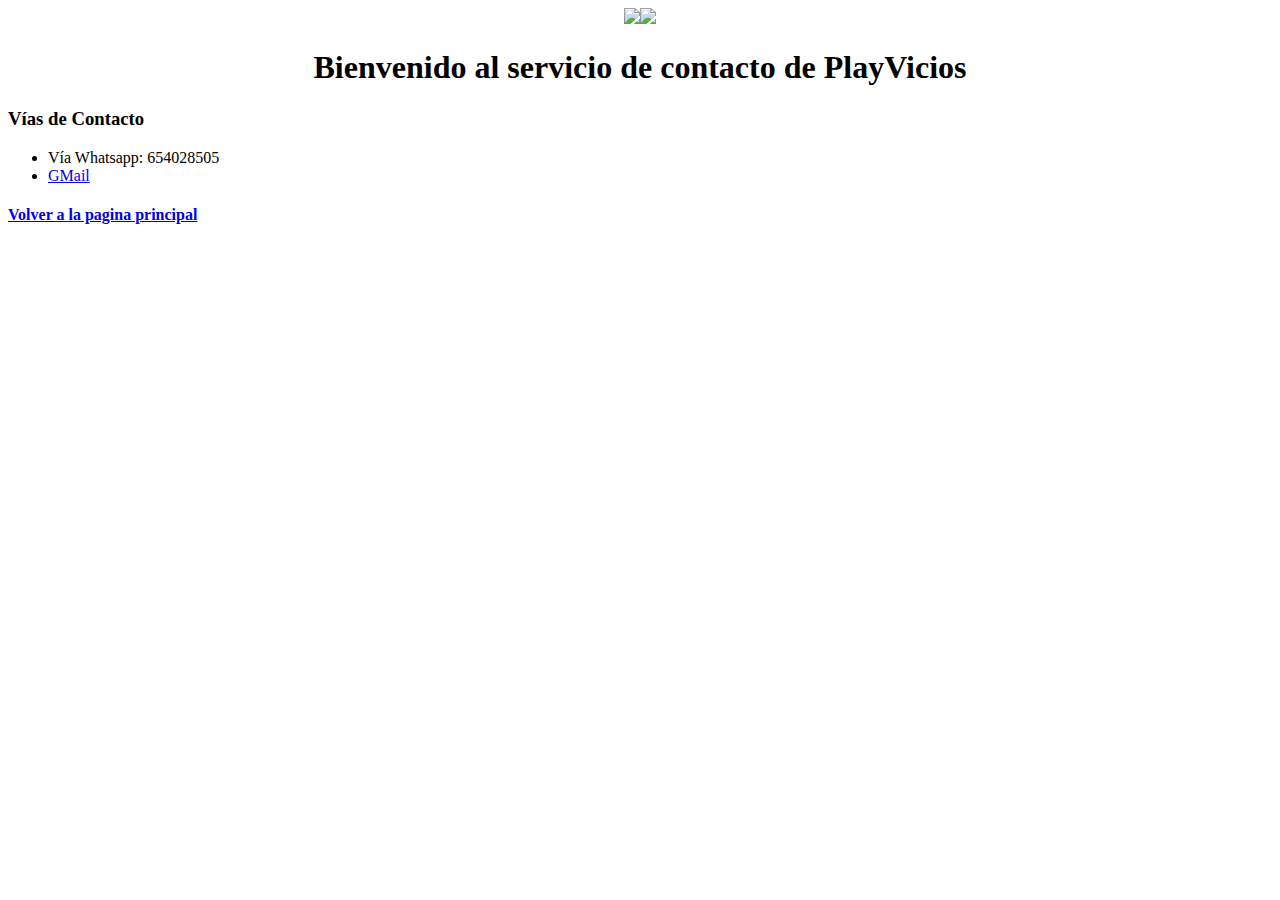
==== contactanos.html @ 9efb04a0 "Add files via upload" ====
<!DOCTYPE html>
<html lang="es">
<head>
    <meta charset="UTF-8">
    <meta name="viewport" content="width=device-width, initial-scale=1.0">
    <title>Contactanos</title>
</head>
<body>
    <center><img src="C:\Users\34654\Desktop\Visual Studio AW\Pruebas Web\PlayVicios\contactanos.png" width="150px"><img src="C:\Users\34654\Desktop\Visual Studio AW\Pruebas Web\PlayVicios\contactanos1.png" width="200pxpx"></center>
    <center><h1>Bienvenido al servicio de contacto de PlayVicios</h1></center>
    <h3>Vías de Contacto</h3>
    <ul>
    <li> Vía Whatsapp: 654028505</li>
    <li><a href="mailto:alejandrogg.alumno@iesiniesta.es?subject=Contactanos">GMail</a></li>
    </ul>

    <a href="Principal.html"><h4>Volver a la pagina principal</h4></a>
    

</body>
</html>
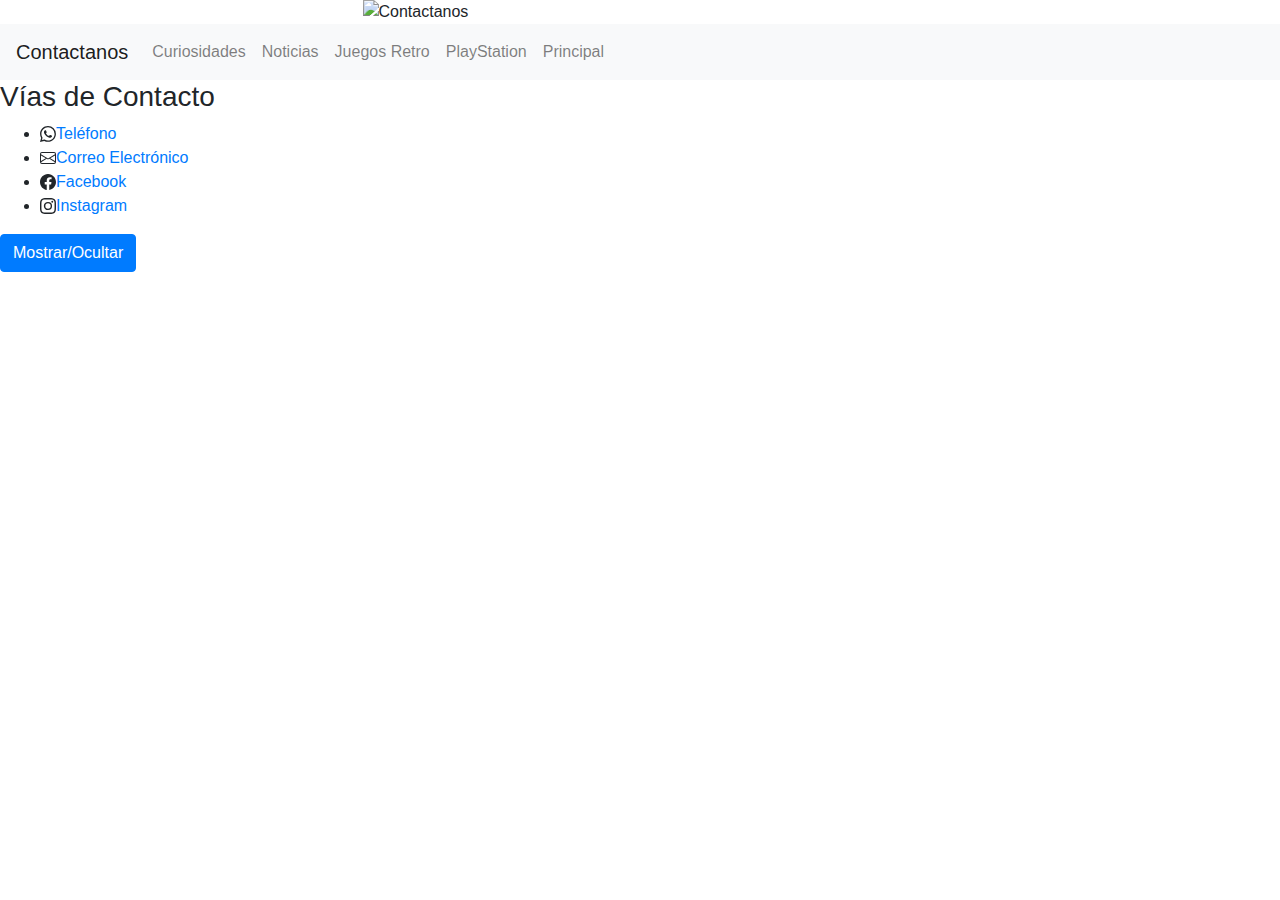
==== commit f58c6bf3: "as" ====
--- a/contactanos.html
+++ b/contactanos.html
@@ -4,17 +4,77 @@
     <meta charset="UTF-8">
     <meta name="viewport" content="width=device-width, initial-scale=1.0">
     <title>Contactanos</title>
+    <link rel="stylesheet" href="css/bootstrap.min.css">
+    <script src="js/bootstrap.min.js"></script>
+    <script src="js/bootstrap.bundle.min.js"></script>
+    <script src="https://code.jquery.com/jquery-3.4.1.slim.min.js"
+        integrity="sha384-J6qa4849blE2+poT4WnyKhv5vZF5SrPo0iEjwBvKU7imGFAV0wwj1yYfoRSJoZ+n"
+        crossorigin="anonymous"></script>
+    <script src="https://cdn.jsdelivr.net/npm/popper.js@1.16.0/dist/umd/popper.min.js"
+        integrity="sha384-Q6E9RHvbIyZFJoft+2mJbHaEWldlvI9IOYy5n3zV9zzTtmI3UksdQRVvoxMfooAo"
+        crossorigin="anonymous"></script>
+    <script src="https://stackpath.bootstrapcdn.com/bootstrap/4.4.1/js/bootstrap.min.js"
+        integrity="sha384-wfSDF2E50Y2D1uUdj0O3uMBJnjuUD4Ih7YwaYd1iqfktj0Uod8GCExl3Og8ifwB6"
+        crossorigin="anonymous"></script>
 </head>
 <body>
-    <center><img src="C:\Users\34654\Desktop\Visual Studio AW\Pruebas Web\PlayVicios\contactanos.png" width="150px"><img src="C:\Users\34654\Desktop\Visual Studio AW\Pruebas Web\PlayVicios\contactanos1.png" width="200pxpx"></center>
-    <center><h1>Bienvenido al servicio de contacto de PlayVicios</h1></center>
+    <div class="container">
+        <img src="imagenes/Contactanos.png" alt="Contactanos" style="width:50%" class="mx-auto d-block"> 
+      </div>
+     <nav class="navbar navbar-expand-lg navbar-light bg-light">
+        <a class="navbar-brand" href="#">Contactanos</a>
+        <button class="navbar-toggler" type="button" data-toggle="collapse" data-target="#navbarNavDropdown"
+            aria-controls="navbarNavDropdown" aria-expanded="false" aria-label="Toggle navigation">
+            <span class="navbar-toggler-icon"></span>
+        </button>
+        <div class="collapse navbar-collapse" id="navbarNavDropdown">
+            <ul class="navbar-nav">
+                <li class="nav-item">
+                    <a class="nav-link" href="noticias.html" target="_blank">Curiosidades <span class="sr-only">(current)</span></a>
+                </li>
+                <li class="nav-item">
+                    <a class="nav-link" href="curiosidades.html" target="_blank">Noticias</a>
+                </li>
+                <li class="nav-item">
+                    <a class="nav-link" href="juegosretro.html" target="_blank">Juegos Retro</a>
+                    <li class="nav-item">
+                        <a class="nav-link" href="playstation.html" target="_blank">PlayStation</a>
+                    <li class="nav-item">
+                        <a class="nav-link" href="index.html" target="_blank">Principal</a>
+                </li>
+            </ul>
+        </div>
+    </nav>
     <h3>Vías de Contacto</h3>
     <ul>
-    <li> Vía Whatsapp: 654028505</li>
-    <li><a href="mailto:alejandrogg.alumno@iesiniesta.es?subject=Contactanos">GMail</a></li>
+    <li><svg xmlns="http://www.w3.org/2000/svg" width="16" height="16" fill="currentColor" class="bi bi-whatsapp" viewBox="0 0 16 16">
+        <path d="M13.601 2.326A7.854 7.854 0 0 0 7.994 0C3.627 0 .068 3.558.064 7.926c0 1.399.366 2.76 1.057 3.965L0 16l4.204-1.102a7.933 7.933 0 0 0 3.79.965h.004c4.368 0 7.926-3.558 7.93-7.93A7.898 7.898 0 0 0 13.6 2.326zM7.994 14.521a6.573 6.573 0 0 1-3.356-.92l-.24-.144-2.494.654.666-2.433-.156-.251a6.56 6.56 0 0 1-1.007-3.505c0-3.626 2.957-6.584 6.591-6.584a6.56 6.56 0 0 1 4.66 1.931 6.557 6.557 0 0 1 1.928 4.66c-.004 3.639-2.961 6.592-6.592 6.592zm3.615-4.934c-.197-.099-1.17-.578-1.353-.646-.182-.065-.315-.099-.445.099-.133.197-.513.646-.627.775-.114.133-.232.148-.43.05-.197-.1-.836-.308-1.592-.985-.59-.525-.985-1.175-1.103-1.372-.114-.198-.011-.304.088-.403.087-.088.197-.232.296-.346.1-.114.133-.198.198-.33.065-.134.034-.248-.015-.347-.05-.099-.445-1.076-.612-1.47-.16-.389-.323-.335-.445-.34-.114-.007-.247-.007-.38-.007a.729.729 0 0 0-.529.247c-.182.198-.691.677-.691 1.654 0 .977.71 1.916.81 2.049.098.133 1.394 2.132 3.383 2.992.47.205.84.326 1.129.418.475.152.904.129 1.246.08.38-.058 1.171-.48 1.338-.943.164-.464.164-.86.114-.943-.049-.084-.182-.133-.38-.232z"/>
+      </svg><a href="tel:+34654028505">Teléfono</a></li>
+    <li><svg xmlns="http://www.w3.org/2000/svg" width="16" height="16" fill="currentColor" class="bi bi-envelope" viewBox="0 0 16 16">
+        <path d="M0 4a2 2 0 0 1 2-2h12a2 2 0 0 1 2 2v8a2 2 0 0 1-2 2H2a2 2 0 0 1-2-2V4zm2-1a1 1 0 0 0-1 1v.217l7 4.2 7-4.2V4a1 1 0 0 0-1-1H2zm13 2.383l-4.758 2.855L15 11.114v-5.73zm-.034 6.878L9.271 8.82 8 9.583 6.728 8.82l-5.694 3.44A1 1 0 0 0 2 13h12a1 1 0 0 0 .966-.739zM1 11.114l4.758-2.876L1 5.383v5.73z"/>
+      </svg><a href="mailto:alejandrogg.alumno@iesiniesta.es?subject=Contactanos">Correo Electrónico</a></li>
+      <li><svg xmlns="http://www.w3.org/2000/svg" width="16" height="16" fill="currentColor" class="bi bi-facebook" viewBox="0 0 16 16">
+        <path d="M16 8.049c0-4.446-3.582-8.05-8-8.05C3.58 0-.002 3.603-.002 8.05c0 4.017 2.926 7.347 6.75 7.951v-5.625h-2.03V8.05H6.75V6.275c0-2.017 1.195-3.131 3.022-3.131.876 0 1.791.157 1.791.157v1.98h-1.009c-.993 0-1.303.621-1.303 1.258v1.51h2.218l-.354 2.326H9.25V16c3.824-.604 6.75-3.934 6.75-7.951z"/>
+      </svg><a href="https://www.facebook.com/profile.php?id=100010673283715">Facebook</a></li>
+      <li><svg xmlns="http://www.w3.org/2000/svg" width="16" height="16" fill="currentColor" class="bi bi-instagram" viewBox="0 0 16 16">
+        <path d="M8 0C5.829 0 5.556.01 4.703.048 3.85.088 3.269.222 2.76.42a3.917 3.917 0 0 0-1.417.923A3.927 3.927 0 0 0 .42 2.76C.222 3.268.087 3.85.048 4.7.01 5.555 0 5.827 0 8.001c0 2.172.01 2.444.048 3.297.04.852.174 1.433.372 1.942.205.526.478.972.923 1.417.444.445.89.719 1.416.923.51.198 1.09.333 1.942.372C5.555 15.99 5.827 16 8 16s2.444-.01 3.298-.048c.851-.04 1.434-.174 1.943-.372a3.916 3.916 0 0 0 1.416-.923c.445-.445.718-.891.923-1.417.197-.509.332-1.09.372-1.942C15.99 10.445 16 10.173 16 8s-.01-2.445-.048-3.299c-.04-.851-.175-1.433-.372-1.941a3.926 3.926 0 0 0-.923-1.417A3.911 3.911 0 0 0 13.24.42c-.51-.198-1.092-.333-1.943-.372C10.443.01 10.172 0 7.998 0h.003zm-.717 1.442h.718c2.136 0 2.389.007 3.232.046.78.035 1.204.166 1.486.275.373.145.64.319.92.599.28.28.453.546.598.92.11.281.24.705.275 1.485.039.843.047 1.096.047 3.231s-.008 2.389-.047 3.232c-.035.78-.166 1.203-.275 1.485a2.47 2.47 0 0 1-.599.919c-.28.28-.546.453-.92.598-.28.11-.704.24-1.485.276-.843.038-1.096.047-3.232.047s-2.39-.009-3.233-.047c-.78-.036-1.203-.166-1.485-.276a2.478 2.478 0 0 1-.92-.598 2.48 2.48 0 0 1-.6-.92c-.109-.281-.24-.705-.275-1.485-.038-.843-.046-1.096-.046-3.233 0-2.136.008-2.388.046-3.231.036-.78.166-1.204.276-1.486.145-.373.319-.64.599-.92.28-.28.546-.453.92-.598.282-.11.705-.24 1.485-.276.738-.034 1.024-.044 2.515-.045v.002zm4.988 1.328a.96.96 0 1 0 0 1.92.96.96 0 0 0 0-1.92zm-4.27 1.122a4.109 4.109 0 1 0 0 8.217 4.109 4.109 0 0 0 0-8.217zm0 1.441a2.667 2.667 0 1 1 0 5.334 2.667 2.667 0 0 1 0-5.334z"/>
+      </svg><a href="https://www.instagram.com/aaleexx24">Instagram</a></li>
     </ul>
+    <script>
+        function mostrarOcultar(){
+            //hacer si esta visible//
+            if(document.getElementById('hechopor').style.display == "block"){
+             document.getElementById('hechopor').style.display= "none";
+        }
+            //hacer si esta oculto//
+            else{ 
+            document.getElementById('hechopor').style.display = "block";
 
-    <a href="Principal.html"><h4>Volver a la pagina principal</h4></a>
+        }
+    }
+    </script>
+    <h3 id="hechopor" style="display:none">Realizado por: Alejandro García García - 1ºSMR</h3>
+    <button type="button" class="btn btn-primary" onclick="mostrarOcultar();">Mostrar/Ocultar</button>
     
 
 </body>
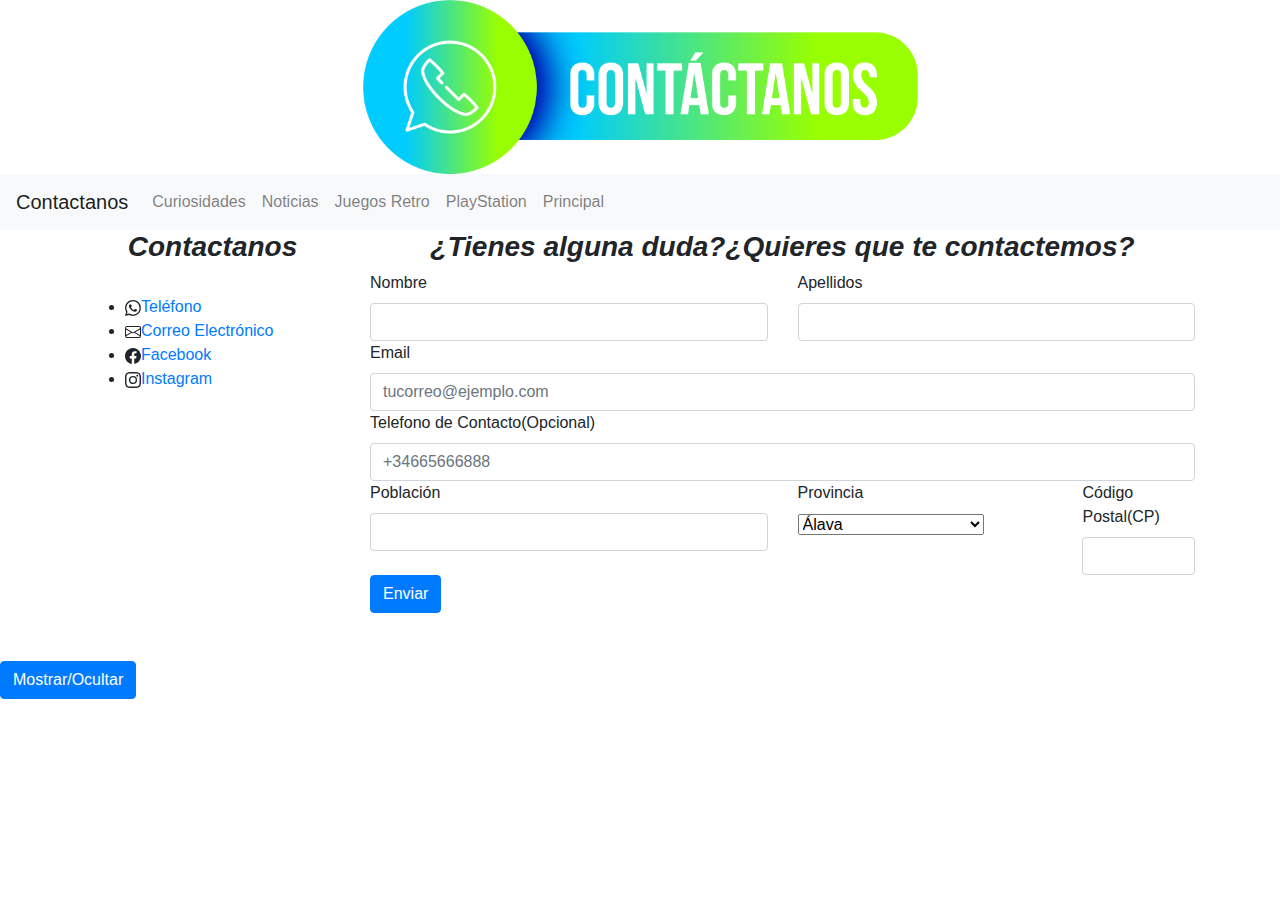
==== commit 22550640: "HechoTodo" ====
--- a/contactanos.html
+++ b/contactanos.html
@@ -1,5 +1,6 @@
 <!DOCTYPE html>
 <html lang="es">
+
 <head>
     <meta charset="UTF-8">
     <meta name="viewport" content="width=device-width, initial-scale=1.0">
@@ -17,11 +18,12 @@
         integrity="sha384-wfSDF2E50Y2D1uUdj0O3uMBJnjuUD4Ih7YwaYd1iqfktj0Uod8GCExl3Og8ifwB6"
         crossorigin="anonymous"></script>
 </head>
+
 <body>
     <div class="container">
-        <img src="imagenes/Contactanos.png" alt="Contactanos" style="width:50%" class="mx-auto d-block"> 
-      </div>
-     <nav class="navbar navbar-expand-lg navbar-light bg-light">
+        <img src="imagenes/Contactanos.png" alt="Contactanos" style="width:50%" class="mx-auto d-block">
+    </div>
+    <nav class="navbar navbar-expand-lg navbar-light bg-light">
         <a class="navbar-brand" href="#">Contactanos</a>
         <button class="navbar-toggler" type="button" data-toggle="collapse" data-target="#navbarNavDropdown"
             aria-controls="navbarNavDropdown" aria-expanded="false" aria-label="Toggle navigation">
@@ -30,52 +32,164 @@
         <div class="collapse navbar-collapse" id="navbarNavDropdown">
             <ul class="navbar-nav">
                 <li class="nav-item">
-                    <a class="nav-link" href="noticias.html" target="_blank">Curiosidades <span class="sr-only">(current)</span></a>
+                    <a class="nav-link" href="noticias.html" target="_blank">Curiosidades <span
+                            class="sr-only">(current)</span></a>
                 </li>
                 <li class="nav-item">
                     <a class="nav-link" href="curiosidades.html" target="_blank">Noticias</a>
                 </li>
                 <li class="nav-item">
                     <a class="nav-link" href="juegosretro.html" target="_blank">Juegos Retro</a>
-                    <li class="nav-item">
-                        <a class="nav-link" href="playstation.html" target="_blank">PlayStation</a>
-                    <li class="nav-item">
-                        <a class="nav-link" href="index.html" target="_blank">Principal</a>
+                <li class="nav-item">
+                    <a class="nav-link" href="playstation.html" target="_blank">PlayStation</a>
+                <li class="nav-item">
+                    <a class="nav-link" href="index.html" target="_blank">Principal</a>
                 </li>
             </ul>
         </div>
     </nav>
-    <h3>Vías de Contacto</h3>
-    <ul>
-    <li><svg xmlns="http://www.w3.org/2000/svg" width="16" height="16" fill="currentColor" class="bi bi-whatsapp" viewBox="0 0 16 16">
-        <path d="M13.601 2.326A7.854 7.854 0 0 0 7.994 0C3.627 0 .068 3.558.064 7.926c0 1.399.366 2.76 1.057 3.965L0 16l4.204-1.102a7.933 7.933 0 0 0 3.79.965h.004c4.368 0 7.926-3.558 7.93-7.93A7.898 7.898 0 0 0 13.6 2.326zM7.994 14.521a6.573 6.573 0 0 1-3.356-.92l-.24-.144-2.494.654.666-2.433-.156-.251a6.56 6.56 0 0 1-1.007-3.505c0-3.626 2.957-6.584 6.591-6.584a6.56 6.56 0 0 1 4.66 1.931 6.557 6.557 0 0 1 1.928 4.66c-.004 3.639-2.961 6.592-6.592 6.592zm3.615-4.934c-.197-.099-1.17-.578-1.353-.646-.182-.065-.315-.099-.445.099-.133.197-.513.646-.627.775-.114.133-.232.148-.43.05-.197-.1-.836-.308-1.592-.985-.59-.525-.985-1.175-1.103-1.372-.114-.198-.011-.304.088-.403.087-.088.197-.232.296-.346.1-.114.133-.198.198-.33.065-.134.034-.248-.015-.347-.05-.099-.445-1.076-.612-1.47-.16-.389-.323-.335-.445-.34-.114-.007-.247-.007-.38-.007a.729.729 0 0 0-.529.247c-.182.198-.691.677-.691 1.654 0 .977.71 1.916.81 2.049.098.133 1.394 2.132 3.383 2.992.47.205.84.326 1.129.418.475.152.904.129 1.246.08.38-.058 1.171-.48 1.338-.943.164-.464.164-.86.114-.943-.049-.084-.182-.133-.38-.232z"/>
-      </svg><a href="tel:+34654028505">Teléfono</a></li>
-    <li><svg xmlns="http://www.w3.org/2000/svg" width="16" height="16" fill="currentColor" class="bi bi-envelope" viewBox="0 0 16 16">
-        <path d="M0 4a2 2 0 0 1 2-2h12a2 2 0 0 1 2 2v8a2 2 0 0 1-2 2H2a2 2 0 0 1-2-2V4zm2-1a1 1 0 0 0-1 1v.217l7 4.2 7-4.2V4a1 1 0 0 0-1-1H2zm13 2.383l-4.758 2.855L15 11.114v-5.73zm-.034 6.878L9.271 8.82 8 9.583 6.728 8.82l-5.694 3.44A1 1 0 0 0 2 13h12a1 1 0 0 0 .966-.739zM1 11.114l4.758-2.876L1 5.383v5.73z"/>
-      </svg><a href="mailto:alejandrogg.alumno@iesiniesta.es?subject=Contactanos">Correo Electrónico</a></li>
-      <li><svg xmlns="http://www.w3.org/2000/svg" width="16" height="16" fill="currentColor" class="bi bi-facebook" viewBox="0 0 16 16">
-        <path d="M16 8.049c0-4.446-3.582-8.05-8-8.05C3.58 0-.002 3.603-.002 8.05c0 4.017 2.926 7.347 6.75 7.951v-5.625h-2.03V8.05H6.75V6.275c0-2.017 1.195-3.131 3.022-3.131.876 0 1.791.157 1.791.157v1.98h-1.009c-.993 0-1.303.621-1.303 1.258v1.51h2.218l-.354 2.326H9.25V16c3.824-.604 6.75-3.934 6.75-7.951z"/>
-      </svg><a href="https://www.facebook.com/profile.php?id=100010673283715">Facebook</a></li>
-      <li><svg xmlns="http://www.w3.org/2000/svg" width="16" height="16" fill="currentColor" class="bi bi-instagram" viewBox="0 0 16 16">
-        <path d="M8 0C5.829 0 5.556.01 4.703.048 3.85.088 3.269.222 2.76.42a3.917 3.917 0 0 0-1.417.923A3.927 3.927 0 0 0 .42 2.76C.222 3.268.087 3.85.048 4.7.01 5.555 0 5.827 0 8.001c0 2.172.01 2.444.048 3.297.04.852.174 1.433.372 1.942.205.526.478.972.923 1.417.444.445.89.719 1.416.923.51.198 1.09.333 1.942.372C5.555 15.99 5.827 16 8 16s2.444-.01 3.298-.048c.851-.04 1.434-.174 1.943-.372a3.916 3.916 0 0 0 1.416-.923c.445-.445.718-.891.923-1.417.197-.509.332-1.09.372-1.942C15.99 10.445 16 10.173 16 8s-.01-2.445-.048-3.299c-.04-.851-.175-1.433-.372-1.941a3.926 3.926 0 0 0-.923-1.417A3.911 3.911 0 0 0 13.24.42c-.51-.198-1.092-.333-1.943-.372C10.443.01 10.172 0 7.998 0h.003zm-.717 1.442h.718c2.136 0 2.389.007 3.232.046.78.035 1.204.166 1.486.275.373.145.64.319.92.599.28.28.453.546.598.92.11.281.24.705.275 1.485.039.843.047 1.096.047 3.231s-.008 2.389-.047 3.232c-.035.78-.166 1.203-.275 1.485a2.47 2.47 0 0 1-.599.919c-.28.28-.546.453-.92.598-.28.11-.704.24-1.485.276-.843.038-1.096.047-3.232.047s-2.39-.009-3.233-.047c-.78-.036-1.203-.166-1.485-.276a2.478 2.478 0 0 1-.92-.598 2.48 2.48 0 0 1-.6-.92c-.109-.281-.24-.705-.275-1.485-.038-.843-.046-1.096-.046-3.233 0-2.136.008-2.388.046-3.231.036-.78.166-1.204.276-1.486.145-.373.319-.64.599-.92.28-.28.546-.453.92-.598.282-.11.705-.24 1.485-.276.738-.034 1.024-.044 2.515-.045v.002zm4.988 1.328a.96.96 0 1 0 0 1.92.96.96 0 0 0 0-1.92zm-4.27 1.122a4.109 4.109 0 1 0 0 8.217 4.109 4.109 0 0 0 0-8.217zm0 1.441a2.667 2.667 0 1 1 0 5.334 2.667 2.667 0 0 1 0-5.334z"/>
-      </svg><a href="https://www.instagram.com/aaleexx24">Instagram</a></li>
-    </ul>
+    <div class="container">
+        <div class="row">
+            <div class="col col-12  col-md-3">
+                <h3 class="text-center"><strong><em>Contactanos</em></strong></h3><br>
+                <ul>
+                    <li><svg xmlns="http://www.w3.org/2000/svg" width="16" height="16" fill="currentColor"
+                            class="bi bi-whatsapp" viewBox="0 0 16 16">
+                            <path
+                                d="M13.601 2.326A7.854 7.854 0 0 0 7.994 0C3.627 0 .068 3.558.064 7.926c0 1.399.366 2.76 1.057 3.965L0 16l4.204-1.102a7.933 7.933 0 0 0 3.79.965h.004c4.368 0 7.926-3.558 7.93-7.93A7.898 7.898 0 0 0 13.6 2.326zM7.994 14.521a6.573 6.573 0 0 1-3.356-.92l-.24-.144-2.494.654.666-2.433-.156-.251a6.56 6.56 0 0 1-1.007-3.505c0-3.626 2.957-6.584 6.591-6.584a6.56 6.56 0 0 1 4.66 1.931 6.557 6.557 0 0 1 1.928 4.66c-.004 3.639-2.961 6.592-6.592 6.592zm3.615-4.934c-.197-.099-1.17-.578-1.353-.646-.182-.065-.315-.099-.445.099-.133.197-.513.646-.627.775-.114.133-.232.148-.43.05-.197-.1-.836-.308-1.592-.985-.59-.525-.985-1.175-1.103-1.372-.114-.198-.011-.304.088-.403.087-.088.197-.232.296-.346.1-.114.133-.198.198-.33.065-.134.034-.248-.015-.347-.05-.099-.445-1.076-.612-1.47-.16-.389-.323-.335-.445-.34-.114-.007-.247-.007-.38-.007a.729.729 0 0 0-.529.247c-.182.198-.691.677-.691 1.654 0 .977.71 1.916.81 2.049.098.133 1.394 2.132 3.383 2.992.47.205.84.326 1.129.418.475.152.904.129 1.246.08.38-.058 1.171-.48 1.338-.943.164-.464.164-.86.114-.943-.049-.084-.182-.133-.38-.232z" />
+                        </svg><a href="tel:+34654028505">Teléfono</a></li>
+                    <li><svg xmlns="http://www.w3.org/2000/svg" width="16" height="16" fill="currentColor"
+                            class="bi bi-envelope" viewBox="0 0 16 16">
+                            <path
+                                d="M0 4a2 2 0 0 1 2-2h12a2 2 0 0 1 2 2v8a2 2 0 0 1-2 2H2a2 2 0 0 1-2-2V4zm2-1a1 1 0 0 0-1 1v.217l7 4.2 7-4.2V4a1 1 0 0 0-1-1H2zm13 2.383l-4.758 2.855L15 11.114v-5.73zm-.034 6.878L9.271 8.82 8 9.583 6.728 8.82l-5.694 3.44A1 1 0 0 0 2 13h12a1 1 0 0 0 .966-.739zM1 11.114l4.758-2.876L1 5.383v5.73z" />
+                        </svg><a href="mailto:alejandrogg.alumno@iesiniesta.es?subject=Contactanos">Correo
+                            Electrónico</a>
+                    </li>
+                    <li><svg xmlns="http://www.w3.org/2000/svg" width="16" height="16" fill="currentColor"
+                            class="bi bi-facebook" viewBox="0 0 16 16">
+                            <path
+                                d="M16 8.049c0-4.446-3.582-8.05-8-8.05C3.58 0-.002 3.603-.002 8.05c0 4.017 2.926 7.347 6.75 7.951v-5.625h-2.03V8.05H6.75V6.275c0-2.017 1.195-3.131 3.022-3.131.876 0 1.791.157 1.791.157v1.98h-1.009c-.993 0-1.303.621-1.303 1.258v1.51h2.218l-.354 2.326H9.25V16c3.824-.604 6.75-3.934 6.75-7.951z" />
+                        </svg><a href="https://www.facebook.com/profile.php?id=100010673283715">Facebook</a></li>
+                    <li><svg xmlns="http://www.w3.org/2000/svg" width="16" height="16" fill="currentColor"
+                            class="bi bi-instagram" viewBox="0 0 16 16">
+                            <path
+                                d="M8 0C5.829 0 5.556.01 4.703.048 3.85.088 3.269.222 2.76.42a3.917 3.917 0 0 0-1.417.923A3.927 3.927 0 0 0 .42 2.76C.222 3.268.087 3.85.048 4.7.01 5.555 0 5.827 0 8.001c0 2.172.01 2.444.048 3.297.04.852.174 1.433.372 1.942.205.526.478.972.923 1.417.444.445.89.719 1.416.923.51.198 1.09.333 1.942.372C5.555 15.99 5.827 16 8 16s2.444-.01 3.298-.048c.851-.04 1.434-.174 1.943-.372a3.916 3.916 0 0 0 1.416-.923c.445-.445.718-.891.923-1.417.197-.509.332-1.09.372-1.942C15.99 10.445 16 10.173 16 8s-.01-2.445-.048-3.299c-.04-.851-.175-1.433-.372-1.941a3.926 3.926 0 0 0-.923-1.417A3.911 3.911 0 0 0 13.24.42c-.51-.198-1.092-.333-1.943-.372C10.443.01 10.172 0 7.998 0h.003zm-.717 1.442h.718c2.136 0 2.389.007 3.232.046.78.035 1.204.166 1.486.275.373.145.64.319.92.599.28.28.453.546.598.92.11.281.24.705.275 1.485.039.843.047 1.096.047 3.231s-.008 2.389-.047 3.232c-.035.78-.166 1.203-.275 1.485a2.47 2.47 0 0 1-.599.919c-.28.28-.546.453-.92.598-.28.11-.704.24-1.485.276-.843.038-1.096.047-3.232.047s-2.39-.009-3.233-.047c-.78-.036-1.203-.166-1.485-.276a2.478 2.478 0 0 1-.92-.598 2.48 2.48 0 0 1-.6-.92c-.109-.281-.24-.705-.275-1.485-.038-.843-.046-1.096-.046-3.233 0-2.136.008-2.388.046-3.231.036-.78.166-1.204.276-1.486.145-.373.319-.64.599-.92.28-.28.546-.453.92-.598.282-.11.705-.24 1.485-.276.738-.034 1.024-.044 2.515-.045v.002zm4.988 1.328a.96.96 0 1 0 0 1.92.96.96 0 0 0 0-1.92zm-4.27 1.122a4.109 4.109 0 1 0 0 8.217 4.109 4.109 0 0 0 0-8.217zm0 1.441a2.667 2.667 0 1 1 0 5.334 2.667 2.667 0 0 1 0-5.334z" />
+                        </svg><a href="https://www.instagram.com/aaleexx24">Instagram</a></li>
+                </ul>
+            </div>
+            <div class="col col-12  col-md-9">
+                <form class="row g-3">
+                    <h3 class="mx-auto d-block"><strong><em>¿Tienes alguna duda?¿Quieres que te
+                                contactemos?</em></strong>
+                    </h3>
+                    <div class="col-md-6">
+                        <label for="inputEmail4" class="form-label">Nombre</label>
+                        <input type="text" class="form-control" id="inputEmail4">
+                    </div>
+                    <div class="col-md-6">
+                        <label for="inputemail4" class="form-label">Apellidos</label>
+                        <input type="text" class="form-control" id="inputemail4">
+                    </div>
+                    <div class="col-12">
+                        <label for="inputAddress" class="form-label">Email</label>
+                        <input type="email" class="form-control" id="inputemail4" placeholder="tucorreo@ejemplo.com">
+                    </div>
+                    <div class="col-12">
+                        <label for="inputAddress2" class="form-label">Telefono de Contacto(Opcional)</label>
+                        <input type="text" class="form-control" id="inputAddress2" placeholder="+34665666888">
+                    </div>
+                    <div class="col-md-6">
+                        <label for="inputCity" class="form-label">Población</label>
+                        <input type="text" class="form-control" id="inputCity">
+                    </div>
+                    <div class="col-md-4">
+                        <label for="inputState" class="form-label">Provincia</label>
+                        <select id="inputState" class="form-select">
+                            <option selected>Álava</option>
+                            <option>Albacete</option>
+                            <option>Alicante</option>
+                            <option>Almería</option>
+                            <option>Asturias</option>
+                            <option>Ávila</option>
+                            <option>Badajoz</option>
+                            <option>Barcelona</option>
+                            <option>Burgos</option>
+                            <option>Cáceres</option>
+                            <option>Cádiz</option>
+                            <option>Cantabria</option>
+                            <option>Castellón</option>
+                            <option>Ciudad Real</option>
+                            <option>Córdoba</option>
+                            <option>Cuenca</option>
+                            <option>Gerona</option>
+                            <option>Granada</option>
+                            <option>Guadalajara</option>
+                            <option>Guipúzcoa</option>
+                            <option>Huelva</option>
+                            <option>Huesca</option>
+                            <option>Islas Baleares</option>
+                            <option>Jaén</option>
+                            <option>La Coruña</option>
+                            <option>La Rioja</option>
+                            <option>Las Palmas</option>
+                            <option>León</option>
+                            <option>Lérida</option>
+                            <option>Lugo</option>
+                            <option>Madrid</option>
+                            <option>Málaga</option>
+                            <option>Murcia</option>
+                            <option>Navarra</option>
+                            <option>Orense</option>
+                            <option>Palencia</option>
+                            <option>Pontevedra</option>
+                            <option>Salamanca</option>
+                            <option>Santa Cruz de Tenerife</option>
+                            <option>Segovia</option>
+                            <option>Sevilla</option>
+                            <option>Soria</option>
+                            <option>Tarragona</option>
+                            <option>Teruel</option>
+                            <option>Toledo</option>
+                            <option>Valencia</option>
+                            <option>Valladolid</option>
+                            <option>Vizcaya</option>
+                            <option>Zamora</option>
+                            <option>Zaragoza</option>
+                        </select>
+                    </div>
+                    <div class="col-md-2">
+                        <label for="inputZip" class="form-label">Código Postal(CP)</label>
+                        <input type="text" class="form-control" id="inputZip">
+                    </div>
+                    <div class="col-12">
+                        <button type="submit" class="btn btn-primary">Enviar</button>
+                    </div>
+                </form>
+
+
+            </div>
+
+
+        </div>
+    </div>
+    </div> <br> <br>
     <script>
-        function mostrarOcultar(){
+        function mostrarOcultar() {
             //hacer si esta visible//
-            if(document.getElementById('hechopor').style.display == "block"){
-             document.getElementById('hechopor').style.display= "none";
+            if (document.getElementById('hechopor').style.display == "block") {
+                document.getElementById('hechopor').style.display = "none";
+            }
+            //hacer si esta oculto//
+            else {
+                document.getElementById('hechopor').style.display = "block";
+
+            }
         }
-            //hacer si esta oculto//
-            else{ 
-            document.getElementById('hechopor').style.display = "block";
-
-        }
-    }
     </script>
     <h3 id="hechopor" style="display:none">Realizado por: Alejandro García García - 1ºSMR</h3>
     <button type="button" class="btn btn-primary" onclick="mostrarOcultar();">Mostrar/Ocultar</button>
-    
+
 
 </body>
+
 </html>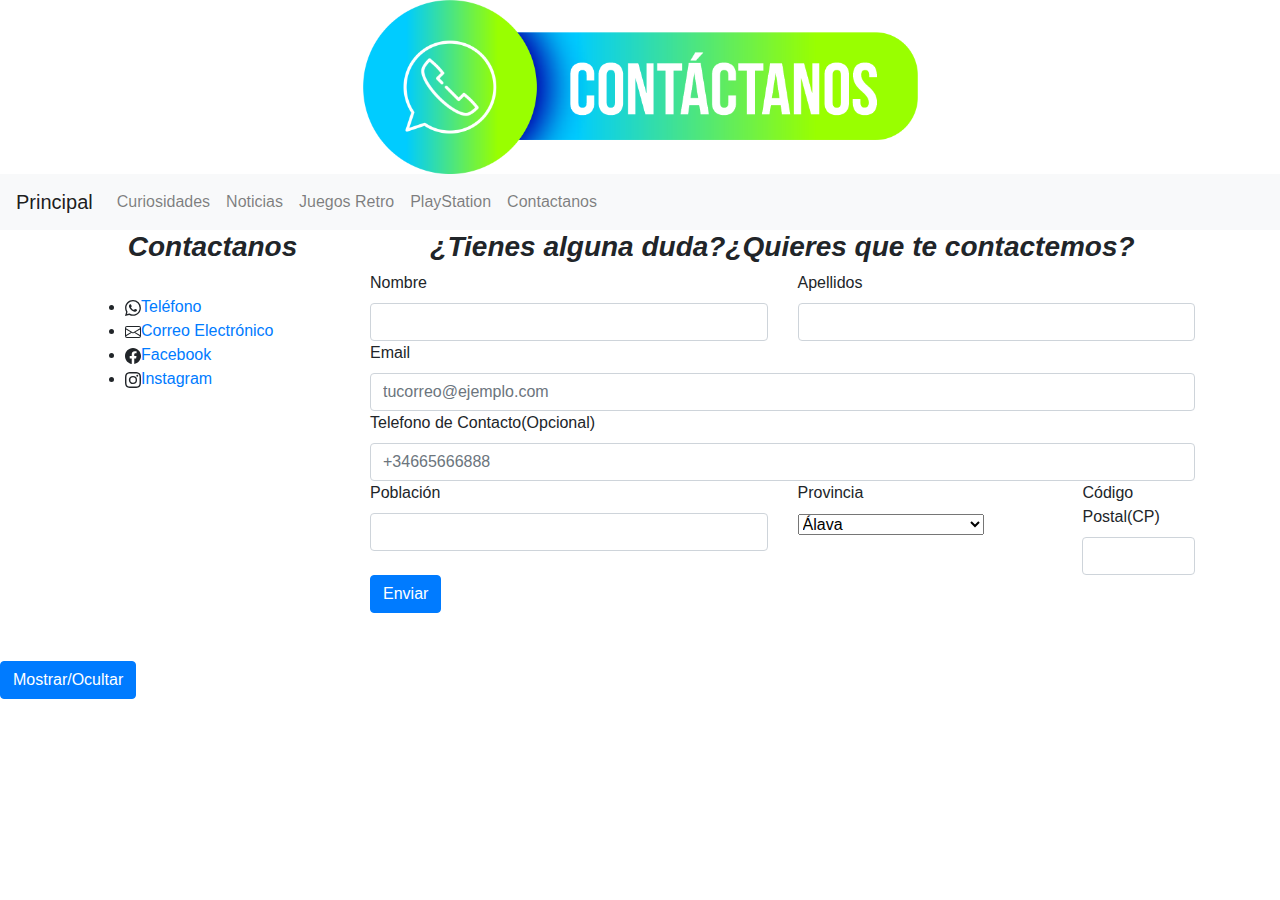
==== commit 1d2c6433: "barra de navegación añadida" ====
--- a/contactanos.html
+++ b/contactanos.html
@@ -24,7 +24,7 @@
         <img src="imagenes/Contactanos.png" alt="Contactanos" style="width:50%" class="mx-auto d-block">
     </div>
     <nav class="navbar navbar-expand-lg navbar-light bg-light">
-        <a class="navbar-brand" href="#">Contactanos</a>
+        <a class="navbar-brand" href="index.html">Principal</a>
         <button class="navbar-toggler" type="button" data-toggle="collapse" data-target="#navbarNavDropdown"
             aria-controls="navbarNavDropdown" aria-expanded="false" aria-label="Toggle navigation">
             <span class="navbar-toggler-icon"></span>
@@ -32,22 +32,21 @@
         <div class="collapse navbar-collapse" id="navbarNavDropdown">
             <ul class="navbar-nav">
                 <li class="nav-item">
-                    <a class="nav-link" href="noticias.html" target="_blank">Curiosidades <span
-                            class="sr-only">(current)</span></a>
+                    <a class="nav-link" href="curiosidadesconsolas.html" target="_blank">Curiosidades</a>
                 </li>
                 <li class="nav-item">
-                    <a class="nav-link" href="curiosidades.html" target="_blank">Noticias</a>
+                    <a class="nav-link" href="noticias.html" target="_blank">Noticias</a>
                 </li>
                 <li class="nav-item">
                     <a class="nav-link" href="juegosretro.html" target="_blank">Juegos Retro</a>
-                <li class="nav-item">
-                    <a class="nav-link" href="playstation.html" target="_blank">PlayStation</a>
-                <li class="nav-item">
-                    <a class="nav-link" href="index.html" target="_blank">Principal</a>
+                    <li class="nav-item">
+                        <a class="nav-link" href="playstation.html" target="_blank">PlayStation</a>
+                    <li class="nav-item">
+                        <a class="nav-link" href="contactanos.html" target="_blank">Contactanos</a>
                 </li>
             </ul>
         </div>
-    </nav>
+      </nav>
     <div class="container">
         <div class="row">
             <div class="col col-12  col-md-3">
